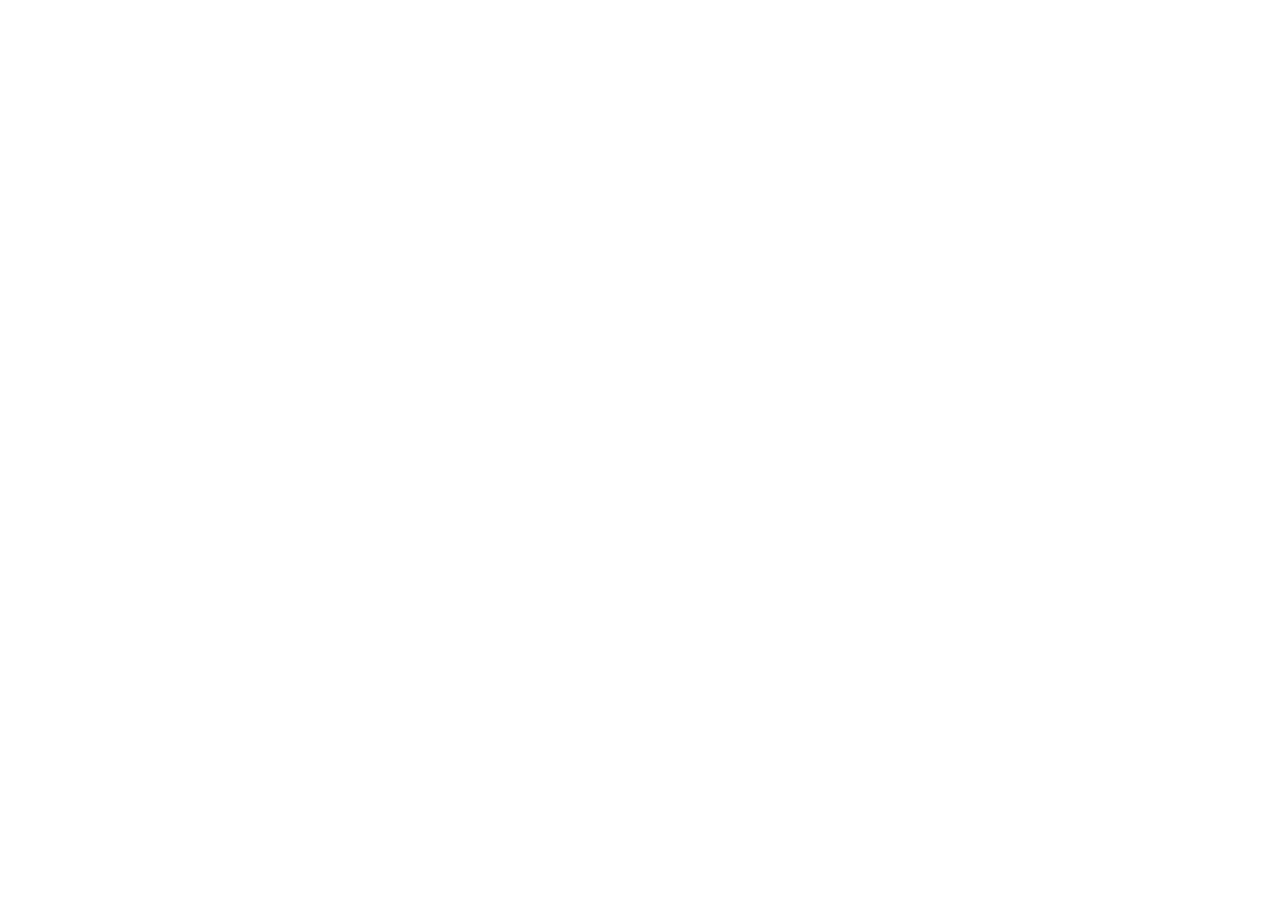
==== Lab Performance_MID/Page/Page.html @ c7dffafd "folder initiated" ====
<!doctype html>
<html lang="eng">
  <title>Product Management Page</title>

  <body>
    <link rel="stylesheet" href="../Design/Style.css" />

    <head>
      <script src="../JS/Validation.js"></script>
    </head>
  </body>
</html>
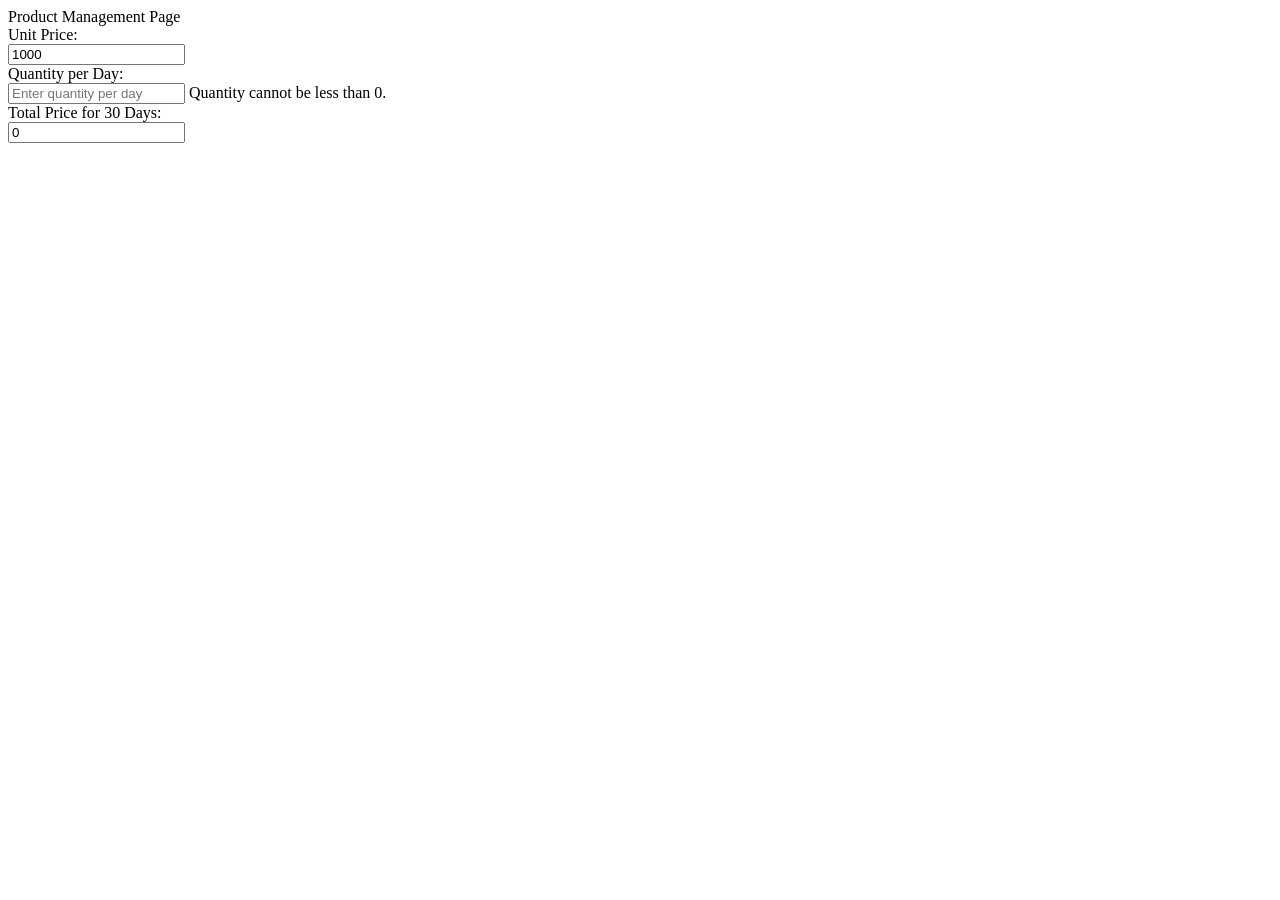
==== commit 12640ff9: "html completed" ====
--- a/Lab Performance_MID/Page/Page.html
+++ b/Lab Performance_MID/Page/Page.html
@@ -8,5 +8,42 @@
     <head>
       <script src="../JS/Validation.js"></script>
     </head>
+
+    <div class="main-container">
+      <div class="form-title-box">Product Management Page</div>
+
+      <form>
+        <label for="unitPrice">Unit Price:</label> <br />
+        <input
+          type="number"
+          id="unitPrice"
+          name="unitPrice"
+          value="1000"
+          readonly
+        />
+        <br />
+
+        <label for="quantity">Quantity per Day:</label> <br />
+        <input
+          type="number"
+          id="quantity"
+          name="quantity"
+          placeholder="Enter quantity per day"
+        />
+        <span class="errmsg" id="err_quantity">
+          Quantity cannot be less than 0.
+        </span>
+        <br />
+
+        <label for="totalPrice">Total Price for 30 Days:</label> <br />
+        <input
+          type="number"
+          id="totalPrice"
+          name="totalPrice"
+          value="0"
+          readonly
+        />
+      </form>
+    </div>
   </body>
 </html>
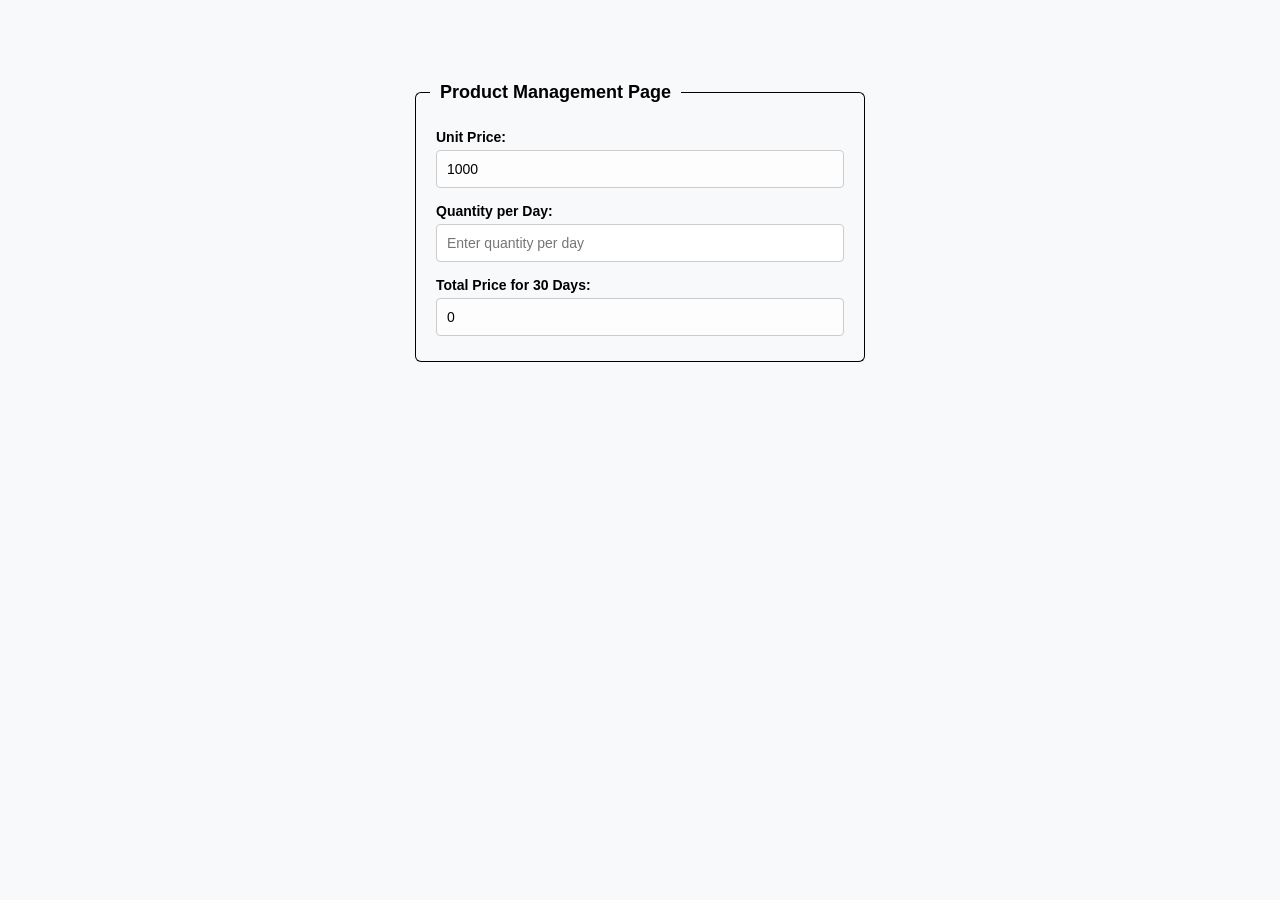
==== commit 2493e32b: "html modified,css added" ====
--- a/Lab Performance_MID/Page/Page.html
+++ b/Lab Performance_MID/Page/Page.html
@@ -1,49 +1,35 @@
 <!doctype html>
-<html lang="eng">
-  <title>Product Management Page</title>
+<html lang="en">
+  <head>
+    <meta charset="UTF-8" />
+    <meta name="viewport" content="width=device-width, initial-scale=1.0" />
+    <title>Product Management Page</title>
+    <link rel="stylesheet" href="../Design/Style.css" />
+  </head>
+  <body>
+    <div class="container">
+      <div class="header-row">
+        <div class="border-left"></div>
+        <h2 class="title">Product Management Page</h2>
+        <div class="border-right"></div>
+      </div>
 
-  <body>
-    <link rel="stylesheet" href="../Design/Style.css" />
+      <div class="form-content">
+        <label for="unitPrice">Unit Price:</label>
+        <input type="number" id="unitPrice" value="1000" readonly />
 
-    <head>
-      <script src="../JS/Validation.js"></script>
-    </head>
-
-    <div class="main-container">
-      <div class="form-title-box">Product Management Page</div>
-
-      <form>
-        <label for="unitPrice">Unit Price:</label> <br />
-        <input
-          type="number"
-          id="unitPrice"
-          name="unitPrice"
-          value="1000"
-          readonly
-        />
-        <br />
-
-        <label for="quantity">Quantity per Day:</label> <br />
+        <label for="quantity">Quantity per Day:</label>
         <input
           type="number"
           id="quantity"
-          name="quantity"
           placeholder="Enter quantity per day"
         />
-        <span class="errmsg" id="err_quantity">
-          Quantity cannot be less than 0.
-        </span>
-        <br />
 
-        <label for="totalPrice">Total Price for 30 Days:</label> <br />
-        <input
-          type="number"
-          id="totalPrice"
-          name="totalPrice"
-          value="0"
-          readonly
-        />
-      </form>
+        <label for="totalPrice">Total Price for 30 Days:</label>
+        <input type="number" id="totalPrice" value="0" readonly />
+      </div>
     </div>
+
+    <script src="../JS/Validation.script"></script>
   </body>
 </html>
--- a/Lab Performance_MID/Design/Style.css
+++ b/Lab Performance_MID/Design/Style.css
@@ -0,0 +1,83 @@
+* {
+  box-sizing: border-box;
+  font-family: Arial, sans-serif;
+}
+
+body {
+  background-color: #f8f9fa;
+  margin: 0;
+  padding-top: 80px;
+  display: flex;
+  justify-content: center;
+}
+
+.container {
+  width: 450px;
+}
+
+.header-row {
+  display: flex;
+  height: 24px;
+}
+
+.title {
+  font-size: 18px;
+  font-weight: bold;
+  line-height: 24px;
+  margin: 0;
+  padding: 0 10px;
+  color: #000;
+}
+
+.border-left {
+  width: 15px;
+  height: 12px;
+  margin-top: 12px;
+  border-top: 1px solid #000;
+  border-left: 1px solid #000;
+  border-top-left-radius: 6px;
+}
+
+.border-right {
+  flex-grow: 1;
+  height: 12px;
+  margin-top: 12px;
+  border-top: 1px solid #000;
+  border-right: 1px solid #000;
+  border-top-right-radius: 6px;
+}
+
+.form-content {
+  border-left: 1px solid #000;
+  border-right: 1px solid #000;
+  border-bottom: 1px solid #000;
+  border-bottom-left-radius: 6px;
+  border-bottom-right-radius: 6px;
+  padding: 10px 20px 25px 20px;
+}
+
+label {
+  display: block;
+  font-size: 14px;
+  font-weight: bold;
+  margin-top: 15px;
+  margin-bottom: 5px;
+  color: #000;
+}
+
+input {
+  width: 100%;
+  padding: 10px;
+  font-size: 14px;
+  border: 1px solid #ccc;
+  border-radius: 4px;
+  outline: none;
+}
+
+input[readonly] {
+  background-color: #fdfdfd;
+}
+
+input:focus {
+  border-color: #999;
+}
